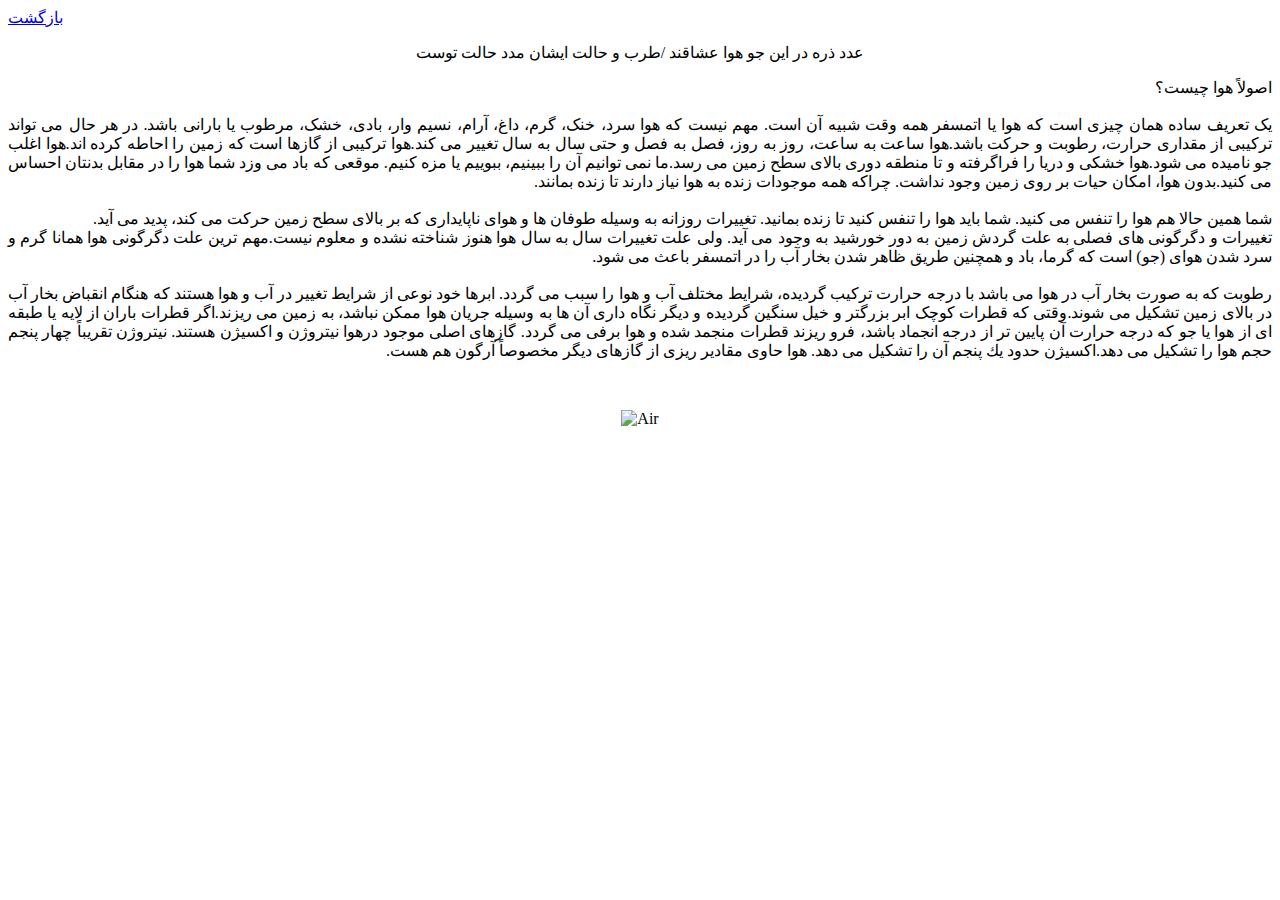
==== air.html @ 04c0e372 "Update air.html" ====
<head>
  <link rel="stylesheet" href="https://lovearth.info/styles.css">
  <meta charset="UTF-8">
  <meta name="description" content="Many things you can do to help save our planet">
  <meta name="keywords" content="Nature, Planet, Earth , Save">
  <meta name="author" content="Pouya">
  <meta name="viewport" content="width=device-width, initial-scale=1.0">
  <title>هوا ❤️</title>
</head>
<body>
<div> <a href="https://lovearth.info/">بازگشت</a>
<center><blockquote><p>عدد ذره در این جو هوا عشاقند
/طرب و حالت ایشان مدد حالت توست</p></blockquote></center>
<p dir="rtl" style="text-align: justify;">اصولاً هوا چیست؟<br />
<br />
یک تعریف ساده همان چیزی است که هوا یا اتمسفر همه وقت شبیه آن است. مهم نیست که هوا سرد، خنک، گرم، داغ، آرام، نسیم وار، بادی، خشک، مرطوب یا بارانی باشد. در هر حال می تواند ترکیبی از مقداری حرارت، رطوبت و حرکت باشد.هوا ساعت به ساعت، روز به روز، فصل به فصل و حتی سال به سال تغییر می کند.هوا تركیبی از گازها است كه زمین را احاطه كرده اند.هوا اغلب جو نامیده می شود.هوا خشكی و دریا را فراگرفته و تا منطقه دوری بالای سطح زمین می رسد.ما نمی توانیم آن را ببینیم، ببوییم یا مزه كنیم. موقعی كه باد می وزد شما هوا را در مقابل بدنتان احساس می كنید.بدون هوا، امكان حیات بر روی زمین وجود نداشت. چراكه همه موجودات زنده به هوا نیاز دارند تا زنده بمانند.<br />
<br />
شما همین حالا هم هوا را تنفس می كنید. شما باید هوا را تنفس كنید تا زنده بمانید. تغییرات روزانه به وسیله طوفان ها و هوای ناپایداری که بر بالای سطح زمین حرکت می کند، پدید می آید.<br />
تغییرات و دگرگونی های فصلی به علت گردش زمین به دور خورشید به وجود می آید. ولی علت تغییرات سال به سال هوا هنوز شناخته نشده و معلوم نیست.مهم ترین علت دگرگونی هوا همانا گرم و سرد شدن هوای (جو) است که گرما، باد و همچنین طریق ظاهر شدن بخار آب را در اتمسفر باعث می شود.<br />
<br />
رطوبت که به صورت بخار آب در هوا می باشد با درجه حرارت ترکیب گردیده، شرایط مختلف آب و هوا را سبب می گردد. ابرها خود نوعی از شرایط تغییر در آب و هوا هستند که هنگام انقباض بخار آب در بالای زمین تشکیل می شوند.وقتی که قطرات کوچک ابر بزرگتر و خیل سنگین گردیده و دیگر نگاه داری آن ها به وسیله جریان هوا ممکن نباشد، به زمین می ریزند.اگر قطرات باران از لایه یا طبقه ای از هوا یا جو که درجه حرارت آن پایین تر از درجه انجماد باشد، فرو ریزند قطرات منجمد شده و هوا برفی می گردد. گازهای اصلی موجود درهوا نیتروژن و اكسیژن هستند. نیتروژن تقریباً چهار پنجم حجم هوا را تشكیل می دهد.اكسیژن حدود یك پنجم آن را تشكیل می دهد. هوا حاوی مقادیر ریزی از گازهای دیگر مخصوصاً آرگون هم هست.</p>

<p dir="rtl" style="text-align: justify;">&nbsp;</p>

<center><img src="https://lovearth.info/img/air.gif" alt="Air" class="responsive"></center>
  </div>
</body>
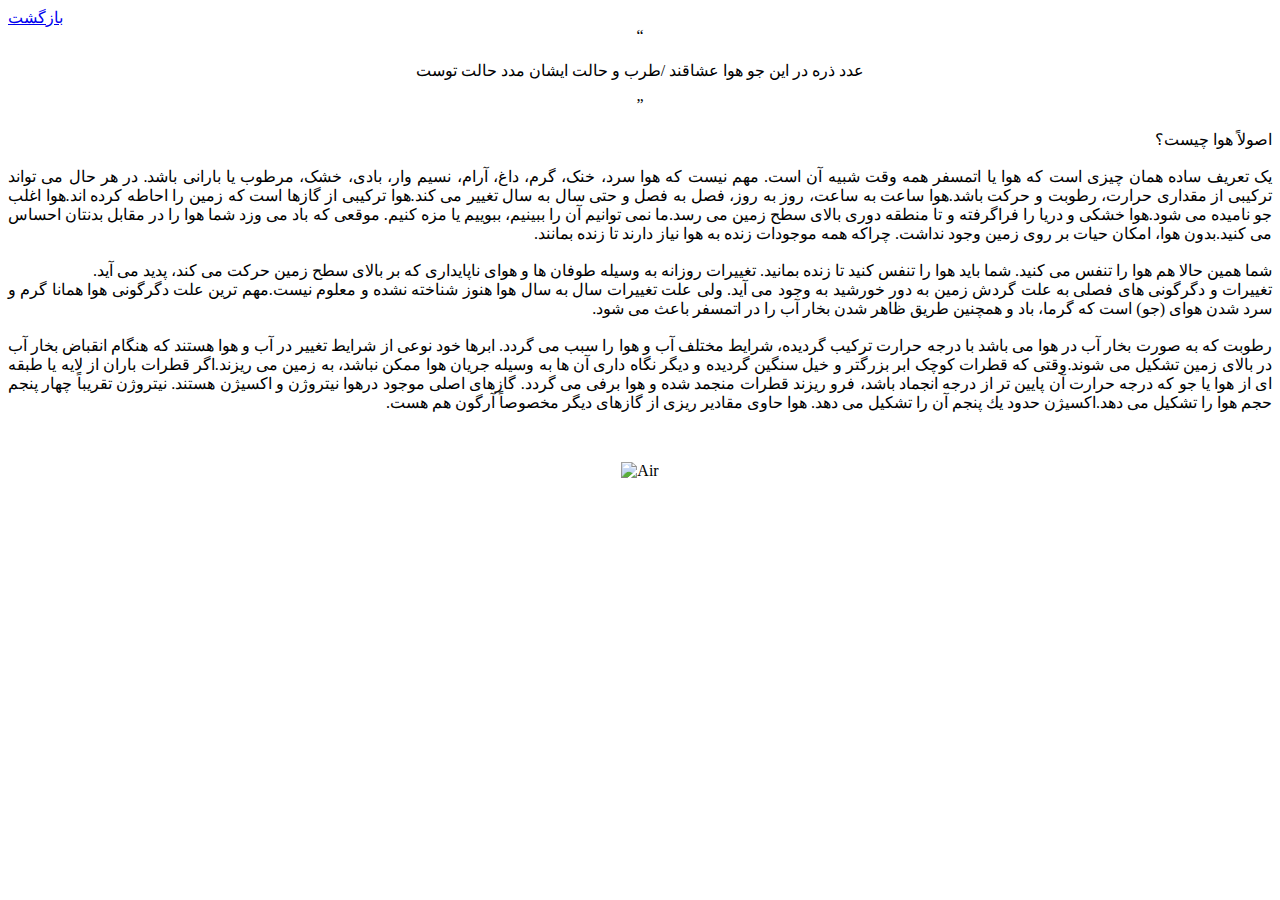
==== commit 32dec6a0: "Update air.html" ====
--- a/air.html
+++ b/air.html
@@ -9,8 +9,8 @@
 </head>
 <body>
 <div> <a href="https://lovearth.info/">بازگشت</a>
-<center><blockquote><p>عدد ذره در این جو هوا عشاقند
-/طرب و حالت ایشان مدد حالت توست</p></blockquote></center>
+<center><q><p>عدد ذره در این جو هوا عشاقند
+/طرب و حالت ایشان مدد حالت توست</p></q></center>
 <p dir="rtl" style="text-align: justify;">اصولاً هوا چیست؟<br />
 <br />
 یک تعریف ساده همان چیزی است که هوا یا اتمسفر همه وقت شبیه آن است. مهم نیست که هوا سرد، خنک، گرم، داغ، آرام، نسیم وار، بادی، خشک، مرطوب یا بارانی باشد. در هر حال می تواند ترکیبی از مقداری حرارت، رطوبت و حرکت باشد.هوا ساعت به ساعت، روز به روز، فصل به فصل و حتی سال به سال تغییر می کند.هوا تركیبی از گازها است كه زمین را احاطه كرده اند.هوا اغلب جو نامیده می شود.هوا خشكی و دریا را فراگرفته و تا منطقه دوری بالای سطح زمین می رسد.ما نمی توانیم آن را ببینیم، ببوییم یا مزه كنیم. موقعی كه باد می وزد شما هوا را در مقابل بدنتان احساس می كنید.بدون هوا، امكان حیات بر روی زمین وجود نداشت. چراكه همه موجودات زنده به هوا نیاز دارند تا زنده بمانند.<br />
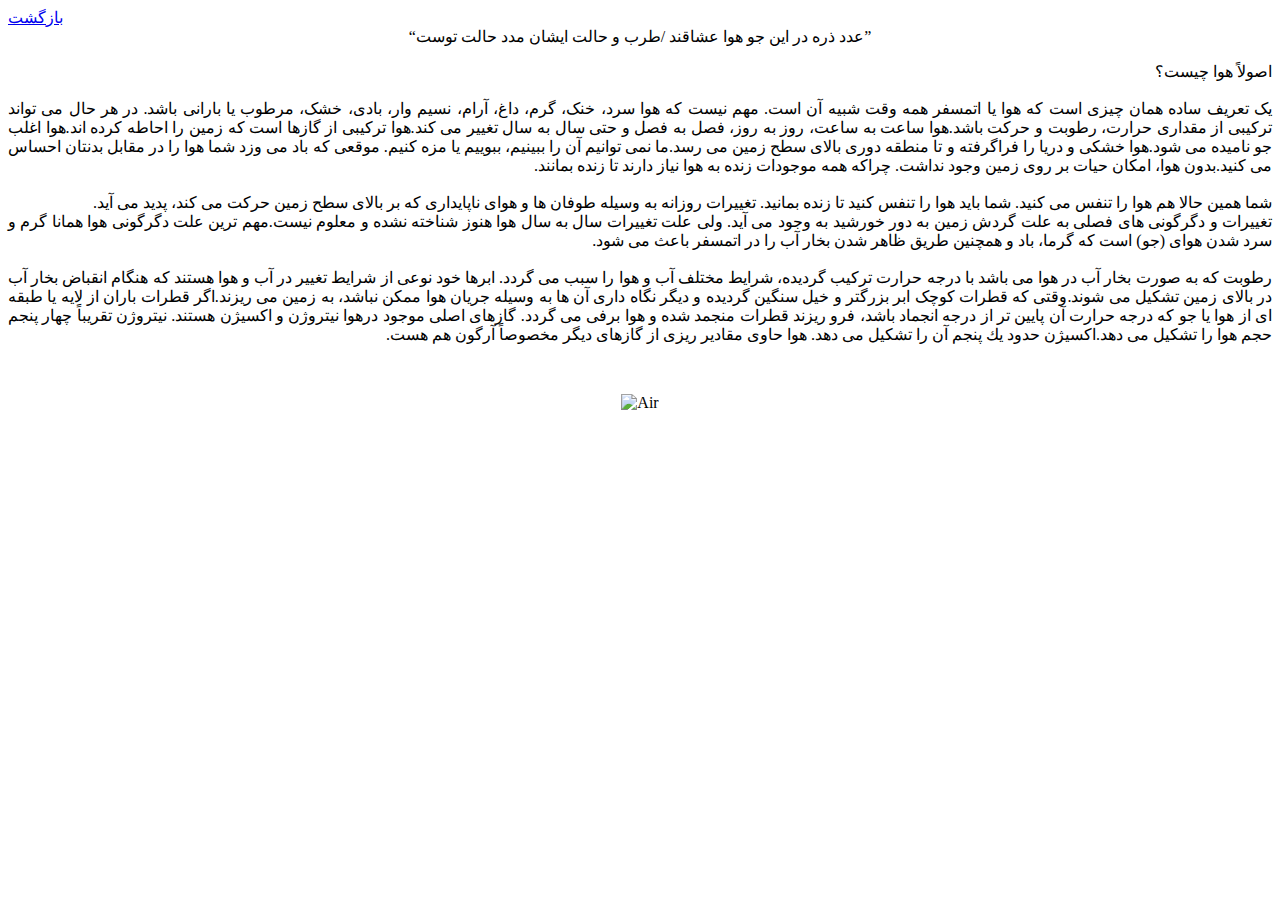
==== commit 41ef8daa: "Update air.html" ====
--- a/air.html
+++ b/air.html
@@ -9,8 +9,8 @@
 </head>
 <body>
 <div> <a href="https://lovearth.info/">بازگشت</a>
-<center><q><p>عدد ذره در این جو هوا عشاقند
-/طرب و حالت ایشان مدد حالت توست</p></q></center>
+<center><q>عدد ذره در این جو هوا عشاقند
+/طرب و حالت ایشان مدد حالت توست</q></center>
 <p dir="rtl" style="text-align: justify;">اصولاً هوا چیست؟<br />
 <br />
 یک تعریف ساده همان چیزی است که هوا یا اتمسفر همه وقت شبیه آن است. مهم نیست که هوا سرد، خنک، گرم، داغ، آرام، نسیم وار، بادی، خشک، مرطوب یا بارانی باشد. در هر حال می تواند ترکیبی از مقداری حرارت، رطوبت و حرکت باشد.هوا ساعت به ساعت، روز به روز، فصل به فصل و حتی سال به سال تغییر می کند.هوا تركیبی از گازها است كه زمین را احاطه كرده اند.هوا اغلب جو نامیده می شود.هوا خشكی و دریا را فراگرفته و تا منطقه دوری بالای سطح زمین می رسد.ما نمی توانیم آن را ببینیم، ببوییم یا مزه كنیم. موقعی كه باد می وزد شما هوا را در مقابل بدنتان احساس می كنید.بدون هوا، امكان حیات بر روی زمین وجود نداشت. چراكه همه موجودات زنده به هوا نیاز دارند تا زنده بمانند.<br />
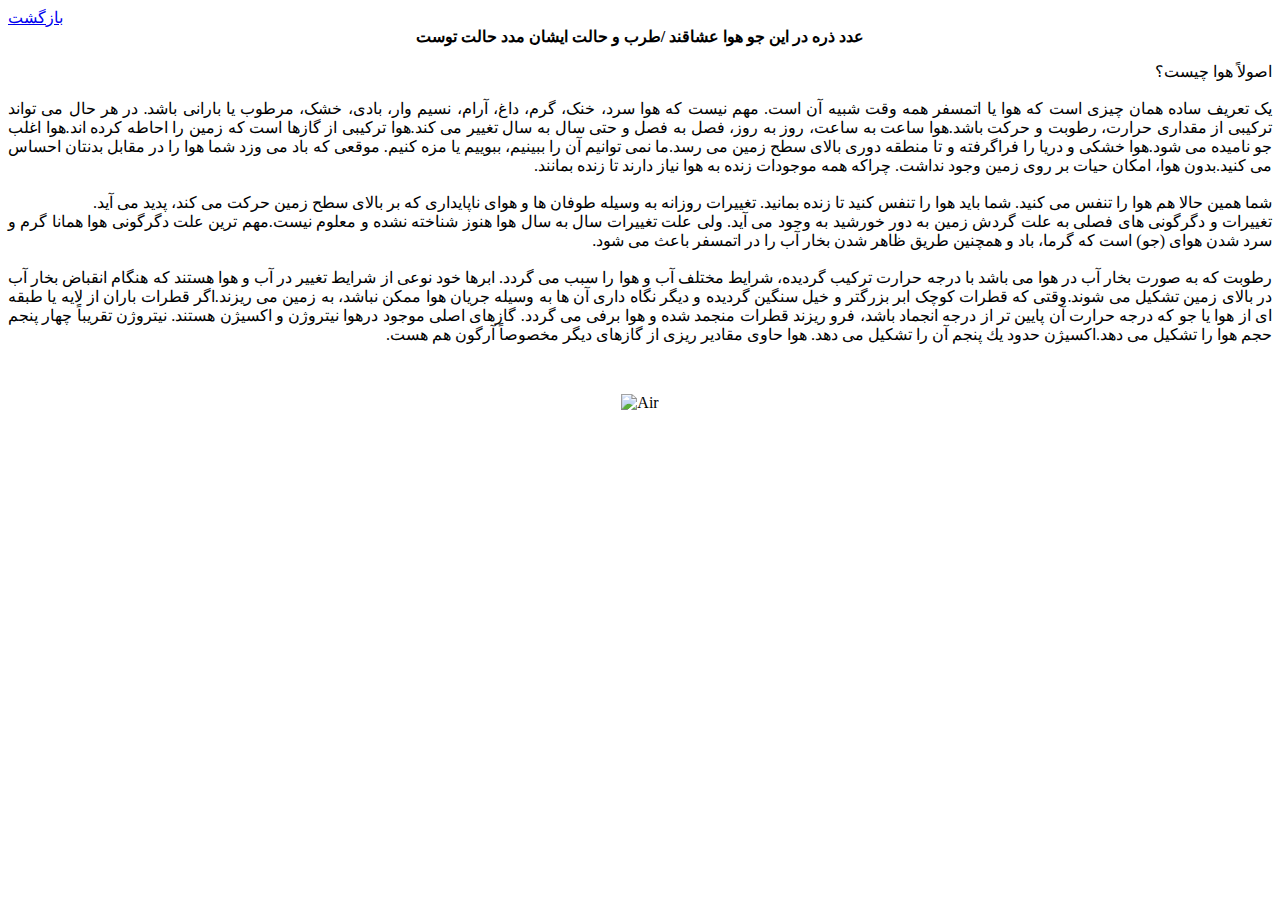
==== commit 14f5918a: "Update air.html" ====
--- a/air.html
+++ b/air.html
@@ -9,8 +9,8 @@
 </head>
 <body>
 <div> <a href="https://lovearth.info/">بازگشت</a>
-<center><q>عدد ذره در این جو هوا عشاقند
-/طرب و حالت ایشان مدد حالت توست</q></center>
+<center><b>عدد ذره در این جو هوا عشاقند
+/طرب و حالت ایشان مدد حالت توست</b></center>
 <p dir="rtl" style="text-align: justify;">اصولاً هوا چیست؟<br />
 <br />
 یک تعریف ساده همان چیزی است که هوا یا اتمسفر همه وقت شبیه آن است. مهم نیست که هوا سرد، خنک، گرم، داغ، آرام، نسیم وار، بادی، خشک، مرطوب یا بارانی باشد. در هر حال می تواند ترکیبی از مقداری حرارت، رطوبت و حرکت باشد.هوا ساعت به ساعت، روز به روز، فصل به فصل و حتی سال به سال تغییر می کند.هوا تركیبی از گازها است كه زمین را احاطه كرده اند.هوا اغلب جو نامیده می شود.هوا خشكی و دریا را فراگرفته و تا منطقه دوری بالای سطح زمین می رسد.ما نمی توانیم آن را ببینیم، ببوییم یا مزه كنیم. موقعی كه باد می وزد شما هوا را در مقابل بدنتان احساس می كنید.بدون هوا، امكان حیات بر روی زمین وجود نداشت. چراكه همه موجودات زنده به هوا نیاز دارند تا زنده بمانند.<br />
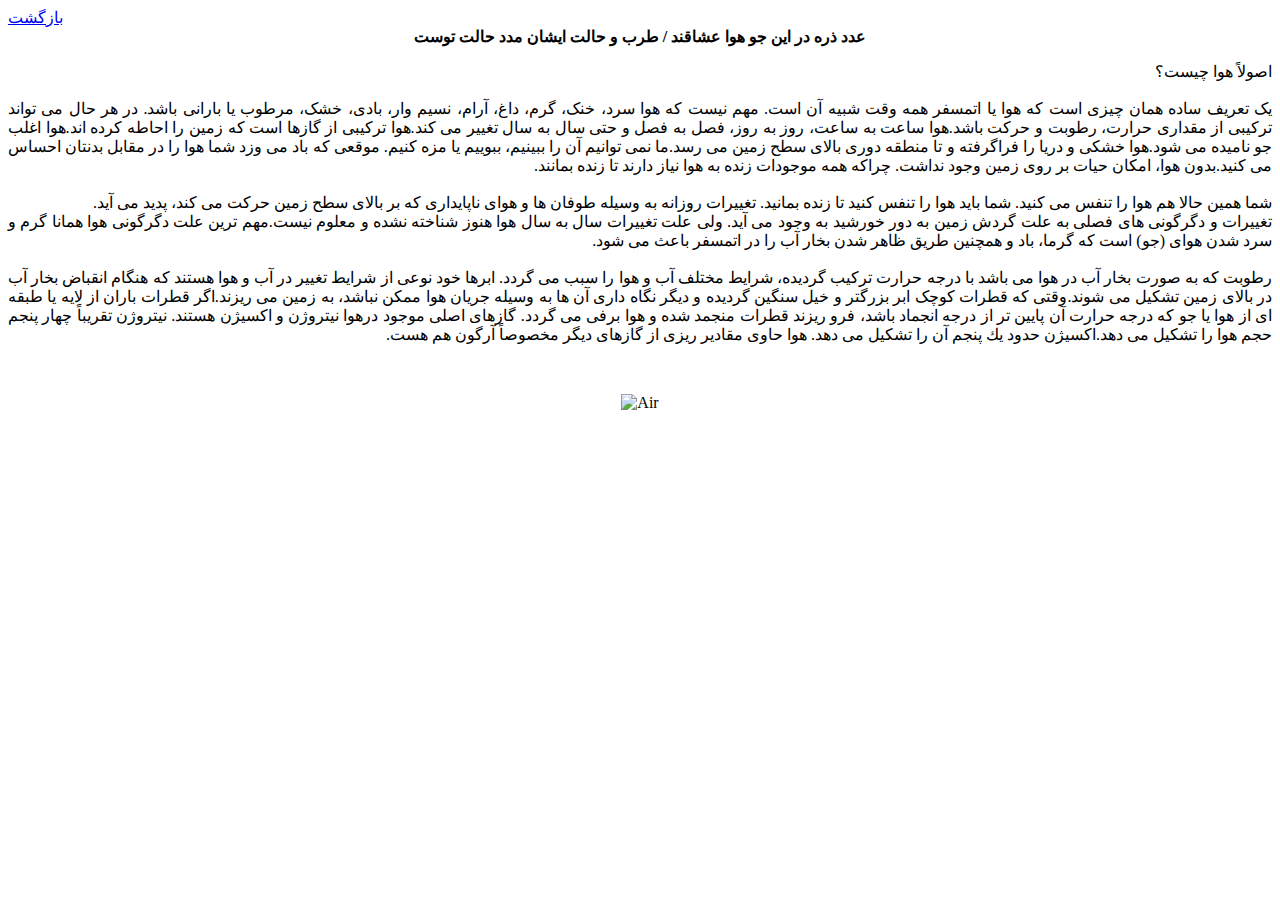
==== commit 989adb75: "Update air.html" ====
--- a/air.html
+++ b/air.html
@@ -10,7 +10,7 @@
 <body>
 <div> <a href="https://lovearth.info/">بازگشت</a>
 <center><b>عدد ذره در این جو هوا عشاقند
-/طرب و حالت ایشان مدد حالت توست</b></center>
+/ طرب و حالت ایشان مدد حالت توست</b></center>
 <p dir="rtl" style="text-align: justify;">اصولاً هوا چیست؟<br />
 <br />
 یک تعریف ساده همان چیزی است که هوا یا اتمسفر همه وقت شبیه آن است. مهم نیست که هوا سرد، خنک، گرم، داغ، آرام، نسیم وار، بادی، خشک، مرطوب یا بارانی باشد. در هر حال می تواند ترکیبی از مقداری حرارت، رطوبت و حرکت باشد.هوا ساعت به ساعت، روز به روز، فصل به فصل و حتی سال به سال تغییر می کند.هوا تركیبی از گازها است كه زمین را احاطه كرده اند.هوا اغلب جو نامیده می شود.هوا خشكی و دریا را فراگرفته و تا منطقه دوری بالای سطح زمین می رسد.ما نمی توانیم آن را ببینیم، ببوییم یا مزه كنیم. موقعی كه باد می وزد شما هوا را در مقابل بدنتان احساس می كنید.بدون هوا، امكان حیات بر روی زمین وجود نداشت. چراكه همه موجودات زنده به هوا نیاز دارند تا زنده بمانند.<br />
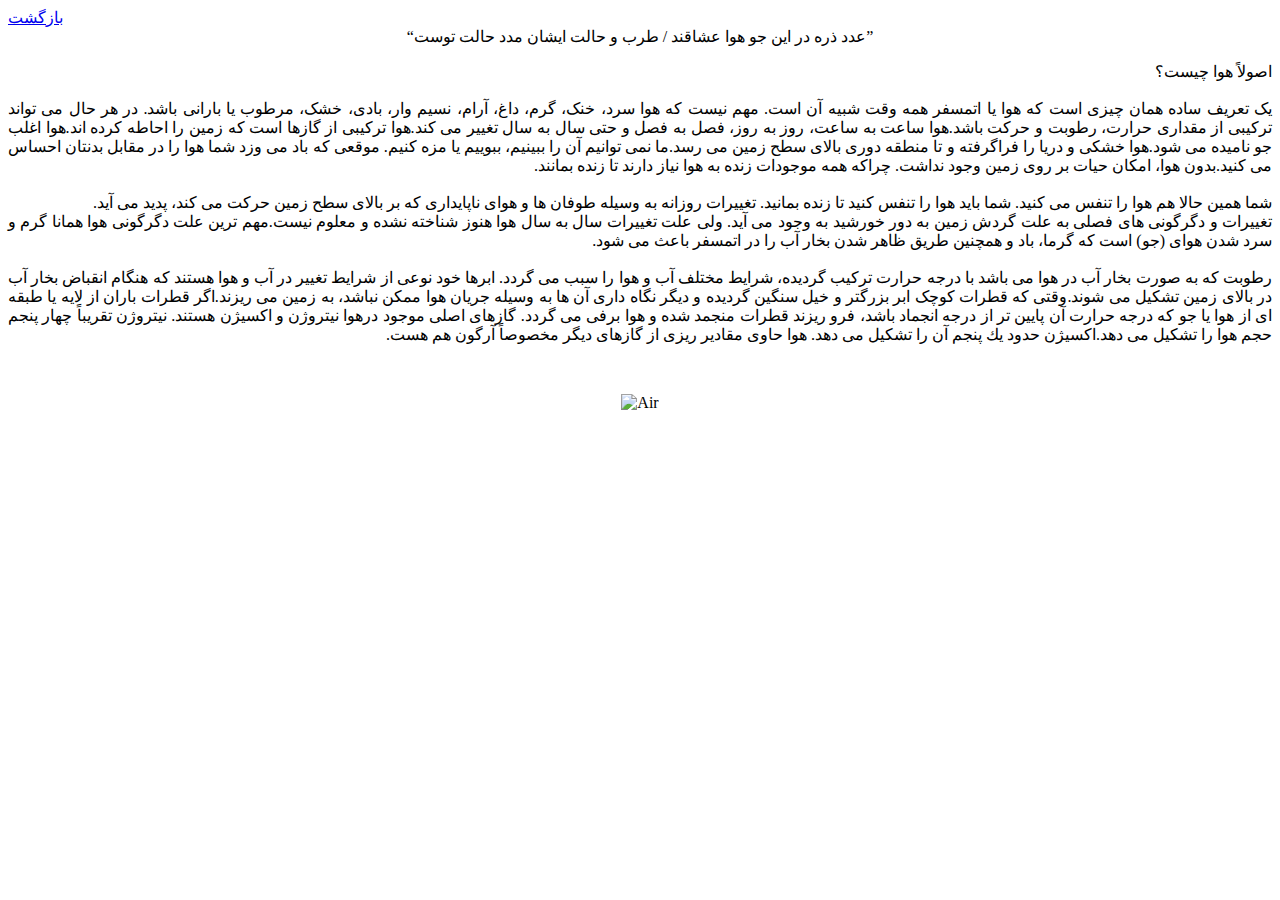
==== commit a1a5602a: "Update air.html" ====
--- a/air.html
+++ b/air.html
@@ -9,8 +9,8 @@
 </head>
 <body>
 <div> <a href="https://lovearth.info/">بازگشت</a>
-<center><b>عدد ذره در این جو هوا عشاقند
-/ طرب و حالت ایشان مدد حالت توست</b></center>
+<center><q>عدد ذره در این جو هوا عشاقند
+/ طرب و حالت ایشان مدد حالت توست</q></center>
 <p dir="rtl" style="text-align: justify;">اصولاً هوا چیست؟<br />
 <br />
 یک تعریف ساده همان چیزی است که هوا یا اتمسفر همه وقت شبیه آن است. مهم نیست که هوا سرد، خنک، گرم، داغ، آرام، نسیم وار، بادی، خشک، مرطوب یا بارانی باشد. در هر حال می تواند ترکیبی از مقداری حرارت، رطوبت و حرکت باشد.هوا ساعت به ساعت، روز به روز، فصل به فصل و حتی سال به سال تغییر می کند.هوا تركیبی از گازها است كه زمین را احاطه كرده اند.هوا اغلب جو نامیده می شود.هوا خشكی و دریا را فراگرفته و تا منطقه دوری بالای سطح زمین می رسد.ما نمی توانیم آن را ببینیم، ببوییم یا مزه كنیم. موقعی كه باد می وزد شما هوا را در مقابل بدنتان احساس می كنید.بدون هوا، امكان حیات بر روی زمین وجود نداشت. چراكه همه موجودات زنده به هوا نیاز دارند تا زنده بمانند.<br />
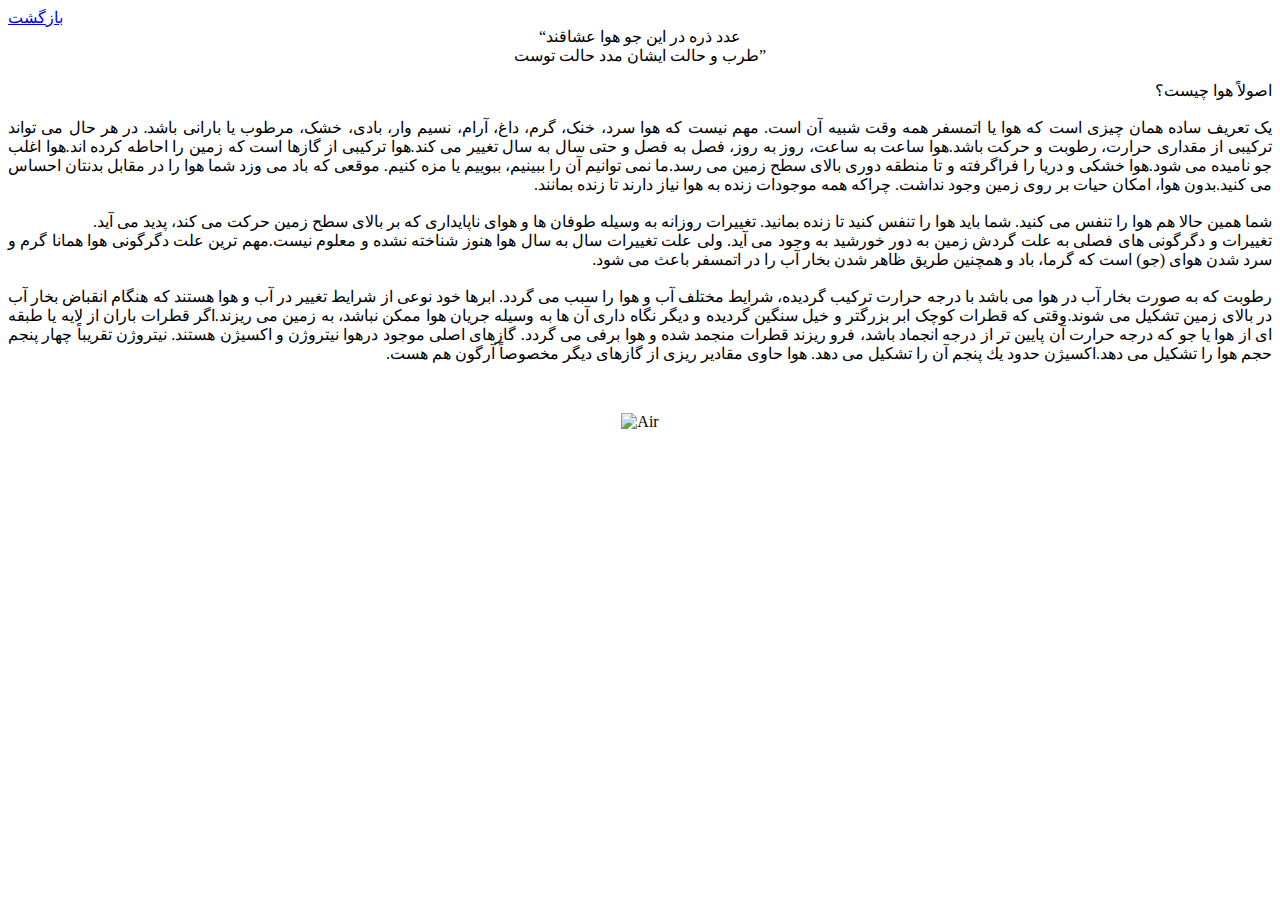
==== commit c6ec54f9: "Update air.html" ====
--- a/air.html
+++ b/air.html
@@ -10,7 +10,7 @@
 <body>
 <div> <a href="https://lovearth.info/">بازگشت</a>
 <center><q>عدد ذره در این جو هوا عشاقند
-/ طرب و حالت ایشان مدد حالت توست</q></center>
+<br> طرب و حالت ایشان مدد حالت توست</q></center>
 <p dir="rtl" style="text-align: justify;">اصولاً هوا چیست؟<br />
 <br />
 یک تعریف ساده همان چیزی است که هوا یا اتمسفر همه وقت شبیه آن است. مهم نیست که هوا سرد، خنک، گرم، داغ، آرام، نسیم وار، بادی، خشک، مرطوب یا بارانی باشد. در هر حال می تواند ترکیبی از مقداری حرارت، رطوبت و حرکت باشد.هوا ساعت به ساعت، روز به روز، فصل به فصل و حتی سال به سال تغییر می کند.هوا تركیبی از گازها است كه زمین را احاطه كرده اند.هوا اغلب جو نامیده می شود.هوا خشكی و دریا را فراگرفته و تا منطقه دوری بالای سطح زمین می رسد.ما نمی توانیم آن را ببینیم، ببوییم یا مزه كنیم. موقعی كه باد می وزد شما هوا را در مقابل بدنتان احساس می كنید.بدون هوا، امكان حیات بر روی زمین وجود نداشت. چراكه همه موجودات زنده به هوا نیاز دارند تا زنده بمانند.<br />
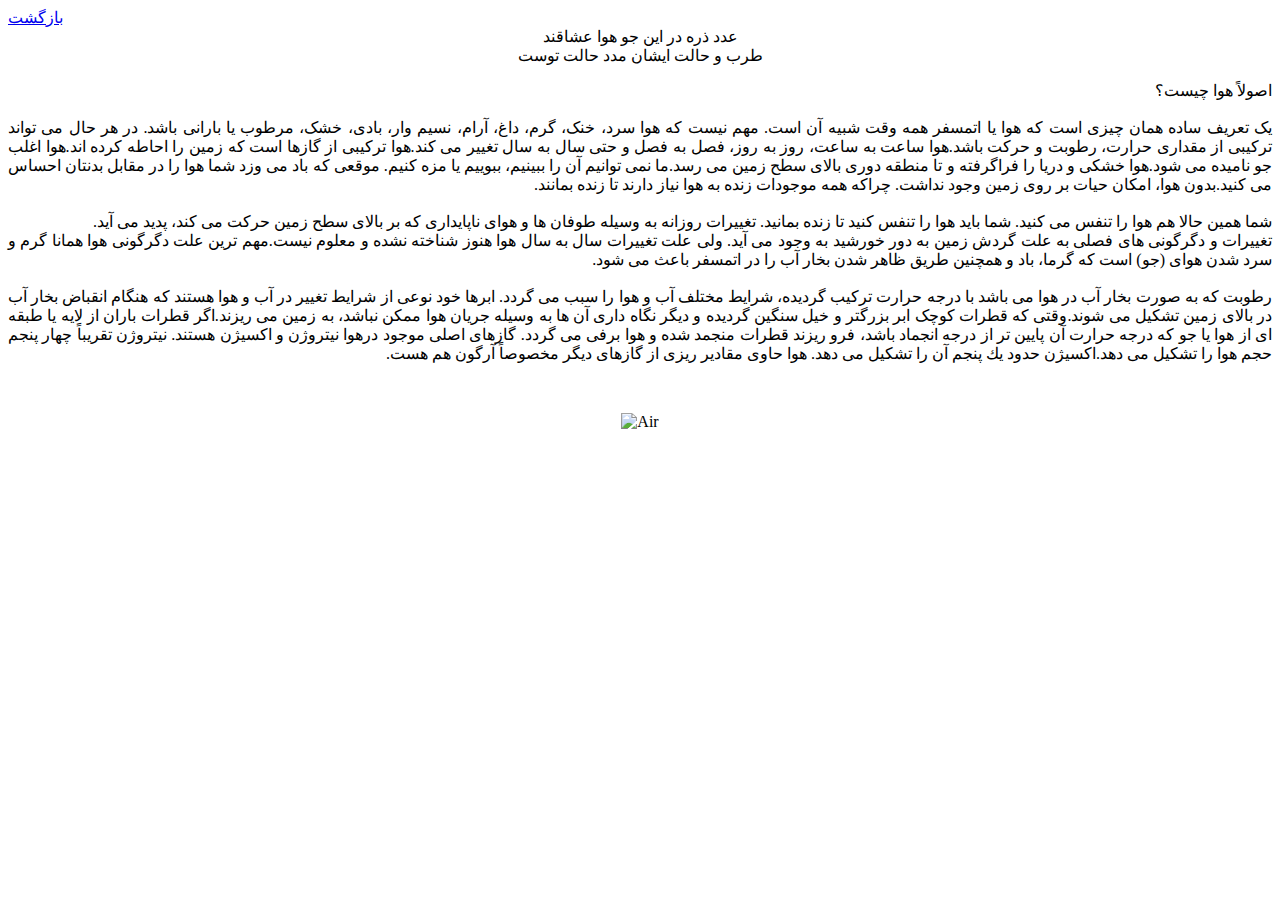
==== commit d85ad6e5: "Update air.html" ====
--- a/air.html
+++ b/air.html
@@ -9,8 +9,8 @@
 </head>
 <body>
 <div> <a href="https://lovearth.info/">بازگشت</a>
-<center><q>عدد ذره در این جو هوا عشاقند
-<br> طرب و حالت ایشان مدد حالت توست</q></center>
+<center>عدد ذره در این جو هوا عشاقند
+<br> طرب و حالت ایشان مدد حالت توست</center>
 <p dir="rtl" style="text-align: justify;">اصولاً هوا چیست؟<br />
 <br />
 یک تعریف ساده همان چیزی است که هوا یا اتمسفر همه وقت شبیه آن است. مهم نیست که هوا سرد، خنک، گرم، داغ، آرام، نسیم وار، بادی، خشک، مرطوب یا بارانی باشد. در هر حال می تواند ترکیبی از مقداری حرارت، رطوبت و حرکت باشد.هوا ساعت به ساعت، روز به روز، فصل به فصل و حتی سال به سال تغییر می کند.هوا تركیبی از گازها است كه زمین را احاطه كرده اند.هوا اغلب جو نامیده می شود.هوا خشكی و دریا را فراگرفته و تا منطقه دوری بالای سطح زمین می رسد.ما نمی توانیم آن را ببینیم، ببوییم یا مزه كنیم. موقعی كه باد می وزد شما هوا را در مقابل بدنتان احساس می كنید.بدون هوا، امكان حیات بر روی زمین وجود نداشت. چراكه همه موجودات زنده به هوا نیاز دارند تا زنده بمانند.<br />
